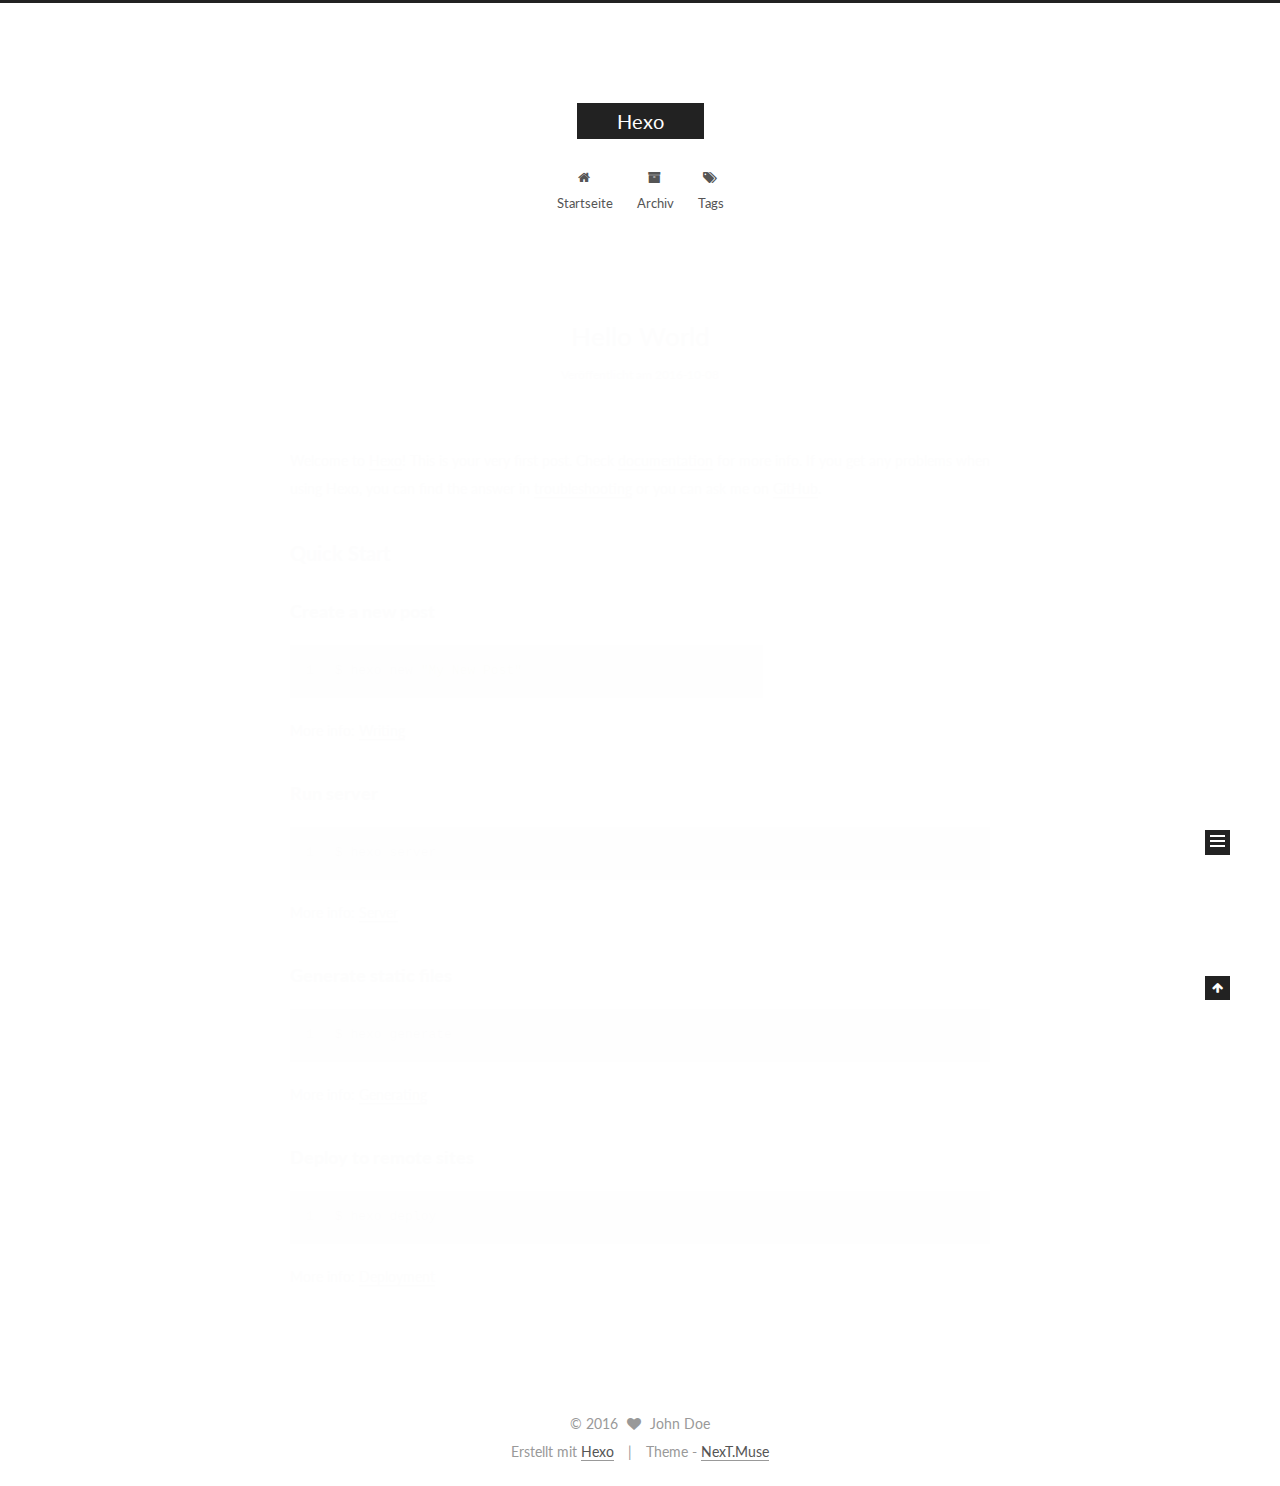
==== index.html @ d6199f47 "Site updated: 2016-10-08 12:08:01" ====
<!doctype html>



  


<html class="theme-next muse use-motion">
<head>
  <meta charset="UTF-8"/>
<meta http-equiv="X-UA-Compatible" content="IE=edge,chrome=1" />
<meta name="viewport" content="width=device-width, initial-scale=1, maximum-scale=1"/>



<meta http-equiv="Cache-Control" content="no-transform" />
<meta http-equiv="Cache-Control" content="no-siteapp" />












  
  
  <link href="/vendors/fancybox/source/jquery.fancybox.css?v=2.1.5" rel="stylesheet" type="text/css" />




  
  
  
  

  
    
    
  

  

  

  

  

  
    
    
    <link href="//fonts.googleapis.com/css?family=Lato:300,300italic,400,400italic,700,700italic&subset=latin,latin-ext" rel="stylesheet" type="text/css">
  






<link href="/vendors/font-awesome/css/font-awesome.min.css?v=4.4.0" rel="stylesheet" type="text/css" />

<link href="/css/main.css?v=5.0.1" rel="stylesheet" type="text/css" />


  <meta name="keywords" content="Hexo, NexT" />








  <link rel="shortcut icon" type="image/x-icon" href="/favicon.ico?v=5.0.1" />






<meta property="og:type" content="website">
<meta property="og:title" content="Hexo">
<meta property="og:url" content="http://yoursite.com/index.html">
<meta property="og:site_name" content="Hexo">
<meta name="twitter:card" content="summary">
<meta name="twitter:title" content="Hexo">



<script type="text/javascript" id="hexo.configuration">
  var NexT = window.NexT || {};
  var CONFIG = {
    scheme: 'Muse',
    sidebar: {"position":"left","display":"post"},
    fancybox: true,
    motion: true,
    duoshuo: {
      userId: 0,
      author: 'Author'
    }
  };
</script>




  <link rel="canonical" href="http://yoursite.com/"/>

  <title> Hexo </title>
</head>

<body itemscope itemtype="http://schema.org/WebPage" lang="">

  










  
  
    
  

  <div class="container one-collumn sidebar-position-left 
   page-home 
 ">
    <div class="headband"></div>

    <header id="header" class="header" itemscope itemtype="http://schema.org/WPHeader">
      <div class="header-inner"><div class="site-meta ">
  

  <div class="custom-logo-site-title">
    <a href="/"  class="brand" rel="start">
      <span class="logo-line-before"><i></i></span>
      <span class="site-title">Hexo</span>
      <span class="logo-line-after"><i></i></span>
    </a>
  </div>
  <p class="site-subtitle"></p>
</div>

<div class="site-nav-toggle">
  <button>
    <span class="btn-bar"></span>
    <span class="btn-bar"></span>
    <span class="btn-bar"></span>
  </button>
</div>

<nav class="site-nav">
  

  
    <ul id="menu" class="menu">
      
        
        <li class="menu-item menu-item-home">
          <a href="/" rel="section">
            
              <i class="menu-item-icon fa fa-fw fa-home"></i> <br />
            
            Startseite
          </a>
        </li>
      
        
        <li class="menu-item menu-item-archives">
          <a href="/archives" rel="section">
            
              <i class="menu-item-icon fa fa-fw fa-archive"></i> <br />
            
            Archiv
          </a>
        </li>
      
        
        <li class="menu-item menu-item-tags">
          <a href="/tags" rel="section">
            
              <i class="menu-item-icon fa fa-fw fa-tags"></i> <br />
            
            Tags
          </a>
        </li>
      

      
    </ul>
  

  
</nav>

 </div>
    </header>

    <main id="main" class="main">
      <div class="main-inner">
        <div class="content-wrap">
          <div id="content" class="content">
            
  <section id="posts" class="posts-expand">
    
      

  
  

  
  
  

  <article class="post post-type-normal " itemscope itemtype="http://schema.org/Article">

    
      <header class="post-header">

        
        
          <h1 class="post-title" itemprop="name headline">
            
            
              
                
                <a class="post-title-link" href="/2016/10/08/hello-world/" itemprop="url">
                  Hello World
                </a>
              
            
          </h1>
        

        <div class="post-meta">
          <span class="post-time">
            <span class="post-meta-item-icon">
              <i class="fa fa-calendar-o"></i>
            </span>
            <span class="post-meta-item-text">Veröffentlicht am</span>
            <time itemprop="dateCreated" datetime="2016-10-08T11:56:26+08:00" content="2016-10-08">
              2016-10-08
            </time>
          </span>

          

          
            
          

          

          
          

          
        </div>
      </header>
    


    <div class="post-body" itemprop="articleBody">

      
      

      
        
          
            <p>Welcome to <a href="https://hexo.io/" target="_blank" rel="external">Hexo</a>! This is your very first post. Check <a href="https://hexo.io/docs/" target="_blank" rel="external">documentation</a> for more info. If you get any problems when using Hexo, you can find the answer in <a href="https://hexo.io/docs/troubleshooting.html" target="_blank" rel="external">troubleshooting</a> or you can ask me on <a href="https://github.com/hexojs/hexo/issues" target="_blank" rel="external">GitHub</a>.</p>
<h2 id="Quick-Start"><a href="#Quick-Start" class="headerlink" title="Quick Start"></a>Quick Start</h2><h3 id="Create-a-new-post"><a href="#Create-a-new-post" class="headerlink" title="Create a new post"></a>Create a new post</h3><figure class="highlight bash"><table><tr><td class="gutter"><pre><div class="line">1</div></pre></td><td class="code"><pre><div class="line">$ hexo new <span class="string">"My New Post"</span></div></pre></td></tr></table></figure>
<p>More info: <a href="https://hexo.io/docs/writing.html" target="_blank" rel="external">Writing</a></p>
<h3 id="Run-server"><a href="#Run-server" class="headerlink" title="Run server"></a>Run server</h3><figure class="highlight bash"><table><tr><td class="gutter"><pre><div class="line">1</div></pre></td><td class="code"><pre><div class="line">$ hexo server</div></pre></td></tr></table></figure>
<p>More info: <a href="https://hexo.io/docs/server.html" target="_blank" rel="external">Server</a></p>
<h3 id="Generate-static-files"><a href="#Generate-static-files" class="headerlink" title="Generate static files"></a>Generate static files</h3><figure class="highlight bash"><table><tr><td class="gutter"><pre><div class="line">1</div></pre></td><td class="code"><pre><div class="line">$ hexo generate</div></pre></td></tr></table></figure>
<p>More info: <a href="https://hexo.io/docs/generating.html" target="_blank" rel="external">Generating</a></p>
<h3 id="Deploy-to-remote-sites"><a href="#Deploy-to-remote-sites" class="headerlink" title="Deploy to remote sites"></a>Deploy to remote sites</h3><figure class="highlight bash"><table><tr><td class="gutter"><pre><div class="line">1</div></pre></td><td class="code"><pre><div class="line">$ hexo deploy</div></pre></td></tr></table></figure>
<p>More info: <a href="https://hexo.io/docs/deployment.html" target="_blank" rel="external">Deployment</a></p>

          
        
      
    </div>

    <div>
      
    </div>

    <div>
      
    </div>

    <footer class="post-footer">
      

      

      
      
        <div class="post-eof"></div>
      
    </footer>
  </article>


    
  </section>

  


          </div>
          


          

        </div>
        
          
  
  <div class="sidebar-toggle">
    <div class="sidebar-toggle-line-wrap">
      <span class="sidebar-toggle-line sidebar-toggle-line-first"></span>
      <span class="sidebar-toggle-line sidebar-toggle-line-middle"></span>
      <span class="sidebar-toggle-line sidebar-toggle-line-last"></span>
    </div>
  </div>

  <aside id="sidebar" class="sidebar">
    <div class="sidebar-inner">

      

      

      <section class="site-overview sidebar-panel  sidebar-panel-active ">
        <div class="site-author motion-element" itemprop="author" itemscope itemtype="http://schema.org/Person">
          <img class="site-author-image" itemprop="image"
               src="/images/avatar.gif"
               alt="John Doe" />
          <p class="site-author-name" itemprop="name">John Doe</p>
          <p class="site-description motion-element" itemprop="description"></p>
        </div>
        <nav class="site-state motion-element">
          <div class="site-state-item site-state-posts">
            <a href="/archives">
              <span class="site-state-item-count">1</span>
              <span class="site-state-item-name">Artikel</span>
            </a>
          </div>

          

          

        </nav>

        

        <div class="links-of-author motion-element">
          
        </div>

        
        

        
        

      </section>

      

    </div>
  </aside>


        
      </div>
    </main>

    <footer id="footer" class="footer">
      <div class="footer-inner">
        <div class="copyright" >
  
  &copy; 
  <span itemprop="copyrightYear">2016</span>
  <span class="with-love">
    <i class="fa fa-heart"></i>
  </span>
  <span class="author" itemprop="copyrightHolder">John Doe</span>
</div>

<div class="powered-by">
  Erstellt mit  <a class="theme-link" href="https://hexo.io">Hexo</a>
</div>

<div class="theme-info">
  Theme -
  <a class="theme-link" href="https://github.com/iissnan/hexo-theme-next">
    NexT.Muse
  </a>
</div>

        

        
      </div>
    </footer>

    <div class="back-to-top">
      <i class="fa fa-arrow-up"></i>
    </div>
  </div>

  

<script type="text/javascript">
  if (Object.prototype.toString.call(window.Promise) !== '[object Function]') {
    window.Promise = null;
  }
</script>









  



  
  <script type="text/javascript" src="/vendors/jquery/index.js?v=2.1.3"></script>

  
  <script type="text/javascript" src="/vendors/fastclick/lib/fastclick.min.js?v=1.0.6"></script>

  
  <script type="text/javascript" src="/vendors/jquery_lazyload/jquery.lazyload.js?v=1.9.7"></script>

  
  <script type="text/javascript" src="/vendors/velocity/velocity.min.js?v=1.2.1"></script>

  
  <script type="text/javascript" src="/vendors/velocity/velocity.ui.min.js?v=1.2.1"></script>

  
  <script type="text/javascript" src="/vendors/fancybox/source/jquery.fancybox.pack.js?v=2.1.5"></script>


  


  <script type="text/javascript" src="/js/src/utils.js?v=5.0.1"></script>

  <script type="text/javascript" src="/js/src/motion.js?v=5.0.1"></script>



  
  

  

  


  <script type="text/javascript" src="/js/src/bootstrap.js?v=5.0.1"></script>



  



  




  
  

  

  

  

</body>
</html>
---- css/main.css ----
/* normalize.css v3.0.2 | MIT License | git.io/normalize */
html {
  font-family: sans-serif; /* 1 */
  -ms-text-size-adjust: 100%; /* 2 */
  -webkit-text-size-adjust: 100%; /* 2 */
}
body {
  margin: 0;
}
article,
aside,
details,
figcaption,
figure,
footer,
header,
hgroup,
main,
menu,
nav,
section,
summary {
  display: block;
}
audio,
canvas,
progress,
video {
  display: inline-block; /* 1 */
  vertical-align: baseline; /* 2 */
}
audio:not([controls]) {
  display: none;
  height: 0;
}
[hidden],
template {
  display: none;
}
a {
  background-color: transparent;
}
a:active,
a:hover {
  outline: 0;
}
abbr[title] {
  border-bottom: 1px dotted;
}
b,
strong {
  font-weight: bold;
}
dfn {
  font-style: italic;
}
h1 {
  font-size: 2em;
  margin: 0.67em 0;
}
mark {
  background: #ff0;
  color: #000;
}
small {
  font-size: 80%;
}
sub,
sup {
  font-size: 75%;
  line-height: 0;
  position: relative;
  vertical-align: baseline;
}
sup {
  top: -0.5em;
}
sub {
  bottom: -0.25em;
}
img {
  border: 0;
}
svg:not(:root) {
  overflow: hidden;
}
figure {
  margin: 1em 40px;
}
hr {
  -moz-box-sizing: content-box;
  box-sizing: content-box;
  height: 0;
}
pre {
  overflow: auto;
}
code,
kbd,
pre,
samp {
  font-family: monospace, monospace;
  font-size: 1em;
}
button,
input,
optgroup,
select,
textarea {
  color: inherit; /* 1 */
  font: inherit; /* 2 */
  margin: 0; /* 3 */
}
button {
  overflow: visible;
}
button,
select {
  text-transform: none;
}
button,
html input[type="button"],
input[type="reset"],
input[type="submit"] {
  -webkit-appearance: button; /* 2 */
  cursor: pointer; /* 3 */
}
button[disabled],
html input[disabled] {
  cursor: default;
}
button::-moz-focus-inner,
input::-moz-focus-inner {
  border: 0;
  padding: 0;
}
input {
  line-height: normal;
}
input[type="checkbox"],
input[type="radio"] {
  box-sizing: border-box; /* 1 */
  padding: 0; /* 2 */
}
input[type="number"]::-webkit-inner-spin-button,
input[type="number"]::-webkit-outer-spin-button {
  height: auto;
}
input[type="search"] {
  -webkit-appearance: textfield; /* 1 */
  -moz-box-sizing: content-box;
  -webkit-box-sizing: content-box; /* 2 */
  box-sizing: content-box;
}
input[type="search"]::-webkit-search-cancel-button,
input[type="search"]::-webkit-search-decoration {
  -webkit-appearance: none;
}
fieldset {
  border: 1px solid #c0c0c0;
  margin: 0 2px;
  padding: 0.35em 0.625em 0.75em;
}
legend {
  border: 0; /* 1 */
  padding: 0; /* 2 */
}
textarea {
  overflow: auto;
}
optgroup {
  font-weight: bold;
}
table {
  border-collapse: collapse;
  border-spacing: 0;
}
td,
th {
  padding: 0;
}
::selection {
  background: #262a30;
  color: #fff;
}
body {
  position: relative;
  font-family: 'Lato', "PingFang SC", "Microsoft YaHei", sans-serif;
  font-size: 14px;
  line-height: 2;
  color: #555;
  background: #fff;
}
@media (max-width: 767px) {
  body {
    padding-right: 0 !important;
  }
}
@media (min-width: 768px) and (max-width: 991px) {
  body {
    padding-right: 0 !important;
  }
}
@media (min-width: 1600px) {
  body {
    font-size: 16px;
  }
}
h1,
h2,
h3,
h4,
h5,
h6 {
  margin: 0;
  padding: 0;
  font-weight: bold;
  line-height: 1.5;
  font-family: 'Lato', "PingFang SC", "Microsoft YaHei", sans-serif;
}
h2,
h3,
h4,
h5,
h6 {
  margin: 20px 0 15px;
}
h1 {
  font-size: 22px;
}
@media (max-width: 767px) {
  h1 {
    font-size: 18px;
  }
}
h2 {
  font-size: 20px;
}
@media (max-width: 767px) {
  h2 {
    font-size: 16px;
  }
}
h3 {
  font-size: 18px;
}
@media (max-width: 767px) {
  h3 {
    font-size: 14px;
  }
}
h4 {
  font-size: 16px;
}
@media (max-width: 767px) {
  h4 {
    font-size: 12px;
  }
}
h5 {
  font-size: 14px;
}
@media (max-width: 767px) {
  h5 {
    font-size: 10px;
  }
}
h6 {
  font-size: 12px;
}
@media (max-width: 767px) {
  h6 {
    font-size: 8px;
  }
}
p {
  margin: 0 0 25px 0;
}
a {
  color: #555;
  text-decoration: none;
  border-bottom: 1px solid #999;
  word-wrap: break-word;
}
a:hover {
  color: #222;
  border-bottom-color: #222;
}
ul {
  list-style: none;
}
blockquote {
  margin: 0;
  padding: 0;
}
img {
  display: block;
  margin: auto;
  max-width: 100%;
  height: auto;
}
hr {
  margin: 40px 0;
  height: 3px;
  border: none;
  background-color: #ddd;
  background-image: repeating-linear-gradient(-45deg, #fff, #fff 4px, transparent 4px, transparent 8px);
}
blockquote {
  padding: 0 15px;
  color: #666;
  border-left: 4px solid #ddd;
}
blockquote cite::before {
  content: "-";
  padding: 0 5px;
}
dt {
  font-weight: 700;
}
dd {
  margin: 0;
  padding: 0;
}
.text-left {
  text-align: left;
}
.text-center {
  text-align: center;
}
.text-right {
  text-align: right;
}
.text-justify {
  text-align: justify;
}
.text-nowrap {
  white-space: nowrap;
}
.text-lowercase {
  text-transform: lowercase;
}
.text-uppercase {
  text-transform: uppercase;
}
.text-capitalize {
  text-transform: capitalize;
}
.center-block {
  display: block;
  margin-left: auto;
  margin-right: auto;
}
.clearfix:before,
.clearfix:after {
  content: " ";
  display: table;
}
.clearfix:after {
  clear: both;
}
.pullquote {
  width: 45%;
}
.pullquote.left {
  float: left;
  margin-left: 5px;
  margin-right: 10px;
}
.pullquote.right {
  float: right;
  margin-left: 10px;
  margin-right: 5px;
}
.affix.affix.affix {
  position: fixed;
}
.translation {
  margin-top: -20px;
  font-size: 14px;
  color: #999;
}
.scrollbar-measure {
  width: 100px;
  height: 100px;
  overflow: scroll;
  position: absolute;
  top: -9999px;
}
.use-motion .motion-element {
  opacity: 0;
}
#local-search-input {
  padding: 3px;
  border: none;
  text-indent: 14px;
  border-radius: 0;
  width: 140px;
  outline: none;
  border-bottom: 1px solid #999;
  background: inherit;
  opacity: 0.5;
}
#local-search-input:focus {
  opacity: 1;
}
.search-icon {
  position: absolute;
  top: 9px;
}
table {
  margin: 20px 0;
  width: 100%;
  border-collapse: collapse;
  border-spacing: 0;
  border: 1px solid #ddd;
  font-size: 14px;
  table-layout: fixed;
  word-wrap: break-all;
}
table>tbody>tr:nth-of-type(odd) {
  background-color: #f9f9f9;
}
table>tbody>tr:hover {
  background-color: #f5f5f5;
}
caption,
th,
td {
  padding: 8px;
  text-align: left;
  vertical-align: middle;
  font-weight: normal;
}
th,
td {
  border-bottom: 3px solid #ddd;
  border-right: 1px solid #eee;
}
th {
  padding-bottom: 10px;
  font-weight: 700;
}
td {
  border-bottom-width: 1px;
}
html,
body {
  height: 100%;
}
.container {
  position: relative;
  min-height: 100%;
}
.header-inner {
  margin: 0 auto;
  padding: 100px 0 70px;
  width: 700px;
}
@media (min-width: 1600px) {
  .container .header-inner {
    width: 900px;
  }
}
.main {
  padding-bottom: 150px;
}
.main-inner {
  margin: 0 auto;
  width: 700px;
}
@media (min-width: 1600px) {
  .container .main-inner {
    width: 900px;
  }
}
.footer {
  position: absolute;
  left: 0;
  bottom: 0;
  width: 100%;
  min-height: 50px;
}
.footer-inner {
  box-sizing: border-box;
  margin: 20px auto;
  width: 700px;
}
@media (min-width: 1600px) {
  .container .footer-inner {
    width: 900px;
  }
}
pre,
.highlight {
  overflow: auto;
  margin: 20px 0;
  padding: 15px;
  font-size: 13px;
  color: #4d4d4c;
  background: #f7f7f7;
  line-height: 1.6;
}
pre,
code {
  font-family: consolas, Menlo, "PingFang SC", "Microsoft YaHei", monospace;
}
code {
  padding: 2px 4px;
  word-break: break-all;
  color: #555;
  background: #eee;
  border-radius: 4px;
  font-size: 13px;
}
pre code {
  padding: 0;
  color: #4d4d4c;
  background: none;
  text-shadow: none;
}
.highlight pre {
  border: none;
  margin: 0;
  padding: 1px;
}
.highlight table {
  margin: 0;
  width: auto;
  border: none;
}
.highlight td {
  border: none;
  padding: 0;
}
.highlight figcaption {
  font-size: 1em;
  color: #4d4d4c;
  line-height: 1em;
  margin-bottom: 1em;
}
.highlight figcaption:before,
.highlight figcaption:after {
  content: " ";
  display: table;
}
.highlight figcaption:after {
  clear: both;
}
.highlight figcaption a {
  float: right;
  color: #4d4d4c;
}
.highlight figcaption a:hover {
  border-bottom-color: #4d4d4c;
}
.highlight .gutter pre {
  color: #666;
  text-align: right;
  padding-right: 20px;
}
.highlight .line {
  height: 20px;
}
.gist table {
  width: auto;
}
.gist table td {
  border: none;
}
pre .comment {
  color: #8e908c;
}
pre .variable,
pre .attribute,
pre .tag,
pre .regexp,
pre .ruby .constant,
pre .xml .tag .title,
pre .xml .pi,
pre .xml .doctype,
pre .html .doctype,
pre .css .id,
pre .css .class,
pre .css .pseudo {
  color: #c82829;
}
pre .number,
pre .preprocessor,
pre .built_in,
pre .literal,
pre .params,
pre .constant,
pre .command {
  color: #f5871f;
}
pre .ruby .class .title,
pre .css .rules .attribute,
pre .string,
pre .value,
pre .inheritance,
pre .header,
pre .ruby .symbol,
pre .xml .cdata,
pre .special,
pre .number,
pre .formula {
  color: #718c00;
}
pre .title,
pre .css .hexcolor {
  color: #3e999f;
}
pre .function,
pre .python .decorator,
pre .python .title,
pre .ruby .function .title,
pre .ruby .title .keyword,
pre .perl .sub,
pre .javascript .title,
pre .coffeescript .title {
  color: #4271ae;
}
pre .keyword,
pre .javascript .function {
  color: #8959a8;
}
.full-image.full-image.full-image {
  border: none;
  max-width: 100%;
  width: auto;
  margin: 20px auto;
}
@media (min-width: 992px) {
  .full-image.full-image.full-image {
    max-width: none;
    width: 126%;
    margin: 0 -13%;
  }
}
.blockquote-center,
.page-home .post-type-quote blockquote,
.page-post-detail .post-type-quote blockquote {
  position: relative;
  margin: 40px 0;
  padding: 0;
  border-left: none;
  text-align: center;
}
.blockquote-center::before,
.page-home .post-type-quote blockquote::before,
.page-post-detail .post-type-quote blockquote::before,
.blockquote-center::after,
.page-home .post-type-quote blockquote::after,
.page-post-detail .post-type-quote blockquote::after {
  position: absolute;
  content: ' ';
  display: block;
  width: 100%;
  height: 24px;
  opacity: 0.2;
  background-repeat: no-repeat;
  background-position: 0 -6px;
  background-size: 22px 22px;
}
.blockquote-center::before,
.page-home .post-type-quote blockquote::before,
.page-post-detail .post-type-quote blockquote::before {
  top: -20px;
  background-image: url("../images/quote-l.svg");
  border-top: 1px solid #ccc;
}
.blockquote-center::after,
.page-home .post-type-quote blockquote::after,
.page-post-detail .post-type-quote blockquote::after {
  bottom: -20px;
  background-image: url("../images/quote-r.svg");
  border-bottom: 1px solid #ccc;
  background-position: 100% 8px;
}
.blockquote-center p,
.page-home .post-type-quote blockquote p,
.page-post-detail .post-type-quote blockquote p,
.blockquote-center div,
.page-home .post-type-quote blockquote div,
.page-post-detail .post-type-quote blockquote div {
  text-align: center;
}
.post .post-body .group-picture img {
  box-sizing: border-box;
  padding: 0 3px;
  border: none;
}
.post .group-picture-row {
  overflow: hidden;
  margin-top: 6px;
}
.post .group-picture-row:first-child {
  margin-top: 0;
}
.post .group-picture-column {
  float: left;
}
.page-post-detail .post-body .group-picture-column {
  float: none;
  margin-top: 10px;
  width: auto !important;
}
.page-post-detail .post-body .group-picture-column img {
  margin: 0 auto;
}
.page-archive .group-picture-container {
  overflow: hidden;
}
.page-archive .group-picture-row {
  float: left;
}
.page-archive .group-picture-row:first-child {
  margin-top: 6px;
}
.page-archive .group-picture-column {
  max-width: 150px;
  max-height: 150px;
}
.btn {
  display: inline-block;
  padding: 0 20px;
  font-size: 14px;
  color: #fff;
  background: #222;
  border: 2px solid #222;
  text-decoration: none;
  border-radius: 0;
  transition-property: background-color;
  transition-duration: 0.2s;
  transition-timing-function: ease-in-out;
  transition-delay: 0s;
}
.btn:hover,
.post-more-link .btn:hover {
  border-color: #222;
  color: #222;
  background: #fff;
}
.btn-bar {
  display: block;
  width: 22px;
  height: 2px;
  background: #555;
  border-radius: 1px;
}
.btn-bar+.btn-bar {
  margin-top: 4px;
}
.pagination {
  margin: 120px 0 40px;
  text-align: center;
  border-top: 1px solid #eee;
}
.page-number-basic,
.pagination .prev,
.pagination .next,
.pagination .page-number,
.pagination .space {
  display: inline-block;
  position: relative;
  top: -1px;
  margin: 0 10px;
  padding: 0 10px;
  line-height: 30px;
}
@media (max-width: 767px) {
  .page-number-basic,
  .pagination .prev,
  .pagination .next,
  .pagination .page-number,
  .pagination .space {
    margin: 0 5px;
  }
}
.pagination .prev,
.pagination .next,
.pagination .page-number {
  border-bottom: 0;
  border-top: 1px solid #eee;
  transition-property: border-color;
  transition-duration: 0.2s;
  transition-timing-function: ease-in-out;
  transition-delay: 0s;
}
.pagination .prev:hover,
.pagination .next:hover,
.pagination .page-number:hover {
  border-top-color: #222;
}
.pagination .space {
  padding: 0;
  margin: 0;
}
.pagination .prev {
  margin-left: 0;
}
.pagination .next {
  margin-right: 0;
}
.pagination .page-number.current {
  color: #fff;
  background: #ccc;
  border-top-color: #ccc;
}
@media (max-width: 767px) {
  .pagination {
    border-top: none;
  }
  .pagination .prev,
  .pagination .next,
  .pagination .page-number {
    margin-bottom: 10px;
    border-top: 0;
    border-bottom: 1px solid #eee;
  }
  .pagination .prev:hover,
  .pagination .next:hover,
  .pagination .page-number:hover {
    border-bottom-color: #222;
  }
}
.comments {
  margin: 60px 20px 0;
}
.tag-cloud {
  text-align: center;
}
.tag-cloud a {
  display: inline-block;
  margin: 10px;
}
.back-to-top {
  box-sizing: border-box;
  position: fixed;
  bottom: -100px;
  right: 50px;
  z-index: 1050;
  padding: 0 6px;
  width: 25px;
  background: #222;
  font-size: 12px;
  opacity: 1;
  color: #fff;
  cursor: pointer;
  text-align: center;
  -webkit-transform: translateZ(0);
  transition-property: bottom;
  transition-duration: 0.2s;
  transition-timing-function: ease-in-out;
  transition-delay: 0s;
}
@media (max-width: 767px) {
  .back-to-top {
    display: none;
  }
}
@media (min-width: 768px) and (max-width: 991px) {
  .back-to-top {
    display: none;
  }
}
.back-to-top.back-to-top-on {
  bottom: 19px;
}
.header {
  background: #fff;
}
.header-inner {
  position: relative;
}
.headband {
  height: 3px;
  background: #222;
}
.site-meta {
  margin: 0;
  text-align: center;
}
@media (max-width: 767px) {
  .site-meta {
    text-align: center;
  }
}
.brand {
  position: relative;
  display: inline-block;
  padding: 0 40px;
  color: #fff;
  background: #222;
  border-bottom: none;
}
.brand:hover {
  color: #fff;
}
.logo {
  display: inline-block;
  margin-right: 5px;
  line-height: 36px;
  vertical-align: top;
}
.site-title {
  display: inline-block;
  vertical-align: top;
  line-height: 36px;
  font-size: 20px;
  font-weight: normal;
  font-family: 'Lato', "PingFang SC", "Microsoft YaHei", sans-serif;
}
.site-subtitle {
  margin-top: 10px;
  font-size: 13px;
  color: #999;
}
.use-motion .brand {
  opacity: 0;
}
.use-motion .logo,
.use-motion .site-title,
.use-motion .site-subtitle {
  opacity: 0;
  position: relative;
  top: -10px;
}
.site-nav-toggle {
  display: none;
  position: absolute;
  top: 10px;
  left: 10px;
}
@media (max-width: 767px) {
  .site-nav-toggle {
    display: block;
  }
}
.site-nav-toggle button {
  margin-top: 2px;
  padding: 9px 10px;
  background: transparent;
  border: none;
}
@media (max-width: 767px) {
  .site-nav {
    display: none;
    margin: 0 -10px;
    padding: 0 10px;
    clear: both;
    border-top: 1px solid #ddd;
  }
}
@media (min-width: 768px) and (max-width: 991px) {
  .site-nav {
    display: block !important;
  }
}
@media (min-width: 992px) {
  .site-nav {
    display: block !important;
  }
}
.menu {
  margin-top: 20px;
  padding-left: 0;
  text-align: center;
}
.menu .menu-item {
  display: inline-block;
  margin: 0 10px;
}
@media screen and (max-width: 767px) {
  .menu .menu-item {
    margin-top: 10px;
  }
}
.menu .menu-item a {
  display: block;
  font-size: 13px;
  text-transform: capitalize;
  line-height: inherit;
  border-bottom: 1px solid transparent;
  transition-property: border-color;
  transition-duration: 0.2s;
  transition-timing-function: ease-in-out;
  transition-delay: 0s;
}
.menu .menu-item a:hover {
  border-bottom-color: #222;
}
.menu .menu-item .fa {
  margin-right: 5px;
}
.use-motion .menu-item {
  opacity: 0;
}
.post-body {
  font-family: 'Lato', "PingFang SC", "Microsoft YaHei", sans-serif;
}
@media (max-width: 767px) {
  .post-body {
    word-break: break-word;
  }
}
.post-body .fancybox img {
  display: block !important;
  margin: 0 auto;
  cursor: pointer;
  cursor: zoom-in;
  cursor: -webkit-zoom-in;
}
.post-body .image-caption,
.post-body .figure .caption {
  margin: 10px auto 15px;
  text-align: center;
  font-size: 14px;
  color: #999;
  font-weight: bold;
  line-height: 1;
}
.post-sticky-flag {
  display: inline-block;
  font-size: 16px;
  -ms-transform: rotate(30deg);
  -webkit-transform: rotate(30deg);
  -moz-transform: rotate(30deg);
  -ms-transform: rotate(30deg);
  -o-transform: rotate(30deg);
  transform: rotate(30deg);
}
.posts-expand {
  padding-top: 40px;
}
@media (max-width: 767px) {
  .posts-expand {
    margin: 0 20px;
  }
  .post-body pre,
  .post-body .highlight {
    padding: 10px;
  }
  .post-body pre .gutter pre,
  .post-body .highlight .gutter pre {
    padding-right: 10px;
  }
}
@media (min-width: 992px) {
  .posts-expand .post-body {
    text-align: justify;
  }
}
.posts-expand .post-body h2,
.posts-expand .post-body h3,
.posts-expand .post-body h4,
.posts-expand .post-body h5,
.posts-expand .post-body h6 {
  padding-top: 10px;
}
.posts-expand .post-body h2 .header-anchor,
.posts-expand .post-body h3 .header-anchor,
.posts-expand .post-body h4 .header-anchor,
.posts-expand .post-body h5 .header-anchor,
.posts-expand .post-body h6 .header-anchor {
  float: right;
  margin-left: 10px;
  color: #ccc;
  border-bottom-style: none;
  visibility: hidden;
}
.posts-expand .post-body h2 .header-anchor:hover,
.posts-expand .post-body h3 .header-anchor:hover,
.posts-expand .post-body h4 .header-anchor:hover,
.posts-expand .post-body h5 .header-anchor:hover,
.posts-expand .post-body h6 .header-anchor:hover {
  color: inherit;
}
.posts-expand .post-body h2:hover .header-anchor,
.posts-expand .post-body h3:hover .header-anchor,
.posts-expand .post-body h4:hover .header-anchor,
.posts-expand .post-body h5:hover .header-anchor,
.posts-expand .post-body h6:hover .header-anchor {
  visibility: visible;
}
.posts-expand .post-body ul li {
  list-style: circle;
}
.posts-expand .post-body img {
  box-sizing: border-box;
  margin: auto;
  padding: 3px;
  border: 1px solid #ddd;
}
.posts-expand .fancybox img {
  margin: 0 auto;
}
@media (max-width: 767px) {
  .posts-collapse {
    margin: 0 20px;
  }
  .posts-collapse .post-title,
  .posts-collapse .post-meta {
    display: block;
    width: auto;
    text-align: left;
  }
}
.posts-collapse {
  position: relative;
  z-index: 1010;
  margin-left: 55px;
}
.posts-collapse::after {
  content: " ";
  position: absolute;
  top: 20px;
  left: 0;
  margin-left: -2px;
  width: 4px;
  height: 100%;
  background: #f5f5f5;
  z-index: -1;
}
@media (max-width: 767px) {
  .posts-collapse {
    margin: 0 20px;
  }
}
.posts-collapse .collection-title {
  position: relative;
  margin: 60px 0;
}
.posts-collapse .collection-title h2 {
  margin-left: 20px;
}
.posts-collapse .collection-title small {
  color: #bbb;
}
.posts-collapse .collection-title::before {
  content: " ";
  position: absolute;
  left: 0;
  top: 50%;
  margin-left: -4px;
  margin-top: -4px;
  width: 8px;
  height: 8px;
  background: #bbb;
  border-radius: 50%;
}
.posts-collapse .post {
  margin: 30px 0;
}
.posts-collapse .post-header {
  position: relative;
  transition-duration: 0.2s;
  transition-timing-function: ease-in-out;
  transition-delay: 0s;
  transition-property: border;
  border-bottom: 1px dashed #ccc;
}
.posts-collapse .post-header::before {
  content: " ";
  position: absolute;
  left: 0;
  top: 12px;
  width: 6px;
  height: 6px;
  margin-left: -4px;
  background: #bbb;
  border-radius: 50%;
  border: 1px solid #fff;
  transition-duration: 0.2s;
  transition-timing-function: ease-in-out;
  transition-delay: 0s;
  transition-property: background;
}
.posts-collapse .post-header:hover {
  border-bottom-color: #666;
}
.posts-collapse .post-header:hover::before {
  background: #222;
}
.posts-collapse .post-meta {
  position: absolute;
  font-size: 12px;
  left: 20px;
  top: 5px;
}
.posts-collapse .post-comments-count {
  display: none;
}
.posts-collapse .post-title {
  margin-left: 60px;
  font-size: 16px;
  font-weight: normal;
  line-height: inherit;
}
.posts-collapse .post-title::after {
  margin-left: 3px;
  opacity: 0.6;
}
.posts-collapse .post-title a {
  color: #666;
  border-bottom: none;
}
.page-home .post-type-quote .post-header,
.page-post-detail .post-type-quote .post-header,
.page-home .post-type-quote .post-tags,
.page-post-detail .post-type-quote .post-tags {
  display: none;
}
.posts-expand .post-title {
  font-size: 26px;
  text-align: center;
  word-break: break-word;
  font-weight: 400;
}
@media (max-width: 767px) {
  .posts-expand .post-title {
    font-size: 22px;
  }
}
.posts-expand .post-title-link {
  display: inline-block;
  position: relative;
  color: #555;
  border-bottom: none;
  line-height: 1.2;
  vertical-align: top;
}
.posts-expand .post-title-link::before {
  content: "";
  position: absolute;
  width: 100%;
  height: 2px;
  bottom: 0;
  left: 0;
  background-color: #000;
  visibility: hidden;
  -webkit-transform: scaleX(0);
  -moz-transform: scaleX(0);
  -ms-transform: scaleX(0);
  -o-transform: scaleX(0);
  transform: scaleX(0);
  transition-duration: 0.2s;
  transition-timing-function: ease-in-out;
  transition-delay: 0s;
}
.posts-expand .post-title-link:hover::before {
  visibility: visible;
  -webkit-transform: scaleX(1);
  -moz-transform: scaleX(1);
  -ms-transform: scaleX(1);
  -o-transform: scaleX(1);
  transform: scaleX(1);
}
.posts-expand .post-title-link .fa {
  font-size: 16px;
}
.posts-expand .post-meta {
  margin: 3px 0 60px 0;
  color: #999;
  font-family: 'Lato', "PingFang SC", "Microsoft YaHei", sans-serif;
  font-size: 12px;
  text-align: center;
}
.posts-expand .post-meta .post-category-list {
  display: inline-block;
  margin: 0;
  padding: 3px;
}
.posts-expand .post-meta .post-category-list-link {
  color: #999;
}
.post-meta-item-icon {
  display: none;
  margin-right: 3px;
}
@media (min-width: 768px) and (max-width: 991px) {
  .post-meta-item-icon {
    display: inline-block;
  }
}
@media (max-width: 767px) {
  .post-meta-item-icon {
    display: inline-block;
  }
}
@media (min-width: 768px) and (max-width: 991px) {
  .post-meta-item-text {
    display: none;
  }
}
@media (max-width: 767px) {
  .post-meta-item-text {
    display: none;
  }
}
@media (max-width: 767px) {
  .posts-expand .post-comments-count {
    display: none;
  }
}
.post-more-link {
  margin-top: 50px;
}
.post-more-link .btn {
  color: #fff;
  font-size: 14px;
  background: #222;
  border-radius: 0;
  line-height: 2;
}
.posts-expand .post-tags {
  margin-top: 40px;
  text-align: center;
}
.posts-expand .post-tags a {
  display: inline-block;
  margin-right: 10px;
  font-size: 13px;
}
.post-nav {
  overflow: hidden;
  margin-top: 60px;
  padding: 10px;
  white-space: nowrap;
  border-top: 1px solid #eee;
}
.post-nav-item {
  display: inline-block;
  width: 50%;
  white-space: normal;
}
.post-nav-item a {
  position: relative;
  display: inline-block;
  line-height: 25px;
  font-size: 14px;
  color: #555;
  border-bottom: none;
}
.post-nav-item a:hover {
  color: #222;
  border-bottom: none;
}
.post-nav-item a:active {
  top: 2px;
}
.post-nav-item a i {
  font-size: 12px;
}
.post-nav-prev {
  text-align: right;
}
.posts-expand .post-eof {
  display: block;
  margin: 80px auto 60px;
  width: 8%;
  height: 1px;
  background: #ccc;
  text-align: center;
}
.post:last-child .post-eof.post-eof.post-eof {
  display: none;
}
.post-gallery {
  display: table;
  table-layout: fixed;
  width: 100%;
  border-collapse: separate;
}
.post-gallery-row {
  display: table-row;
}
.post-gallery .post-gallery-img {
  display: table-cell;
  text-align: center;
  vertical-align: middle;
  border: none;
}
.post-gallery .post-gallery-img img {
  max-width: 100%;
  max-height: 100%;
  border: none;
}
.fancybox-close,
.fancybox-close:hover {
  border: none;
}
.sidebar {
  position: fixed;
  right: 0;
  top: 0;
  bottom: 0;
  width: 0;
  z-index: 1040;
  box-shadow: inset 0 2px 6px #000;
  background: #222;
  -webkit-transform: translateZ(0);
}
.sidebar a {
  color: #999;
  border-bottom-color: #555;
}
.sidebar a:hover {
  color: #eee;
}
@media (min-width: 768px) and (max-width: 991px) {
  .sidebar {
    display: none !important;
  }
}
@media (max-width: 767px) {
  .sidebar {
    display: none !important;
  }
}
.sidebar-inner {
  position: relative;
  padding: 20px 10px;
  color: #999;
  text-align: center;
}
.sidebar-toggle {
  position: fixed;
  right: 50px;
  bottom: 45px;
  width: 15px;
  height: 15px;
  padding: 5px;
  background: #222;
  line-height: 0;
  z-index: 1050;
  cursor: pointer;
  -webkit-transform: translateZ(0);
}
@media (min-width: 768px) and (max-width: 991px) {
  .sidebar-toggle {
    display: none;
  }
}
@media (max-width: 767px) {
  .sidebar-toggle {
    display: none;
  }
}
.sidebar-toggle-line {
  position: relative;
  display: inline-block;
  vertical-align: top;
  height: 2px;
  width: 100%;
  background: #fff;
  margin-top: 3px;
}
.sidebar-toggle-line:first-child {
  margin-top: 0;
}
.site-author-image {
  display: block;
  margin: 0 auto;
  padding: 2px;
  max-width: 96px;
  height: auto;
  border: 2px solid #333;
}
.site-author-name {
  margin: 5px 0 0;
  text-align: center;
  color: #f5f5f5;
  font-weight: normal;
}
.site-description {
  margin-top: 5px;
  text-align: center;
  font-size: 14px;
  color: #999;
}
.site-state {
  overflow: hidden;
  line-height: 1.4;
  white-space: nowrap;
  text-align: center;
}
.site-state-item {
  display: inline-block;
  padding: 0 15px;
  border-left: 1px solid #333;
}
.site-state-item:first-child {
  border-left: none;
}
.site-state-item a {
  border-bottom: none;
}
.site-state-item-count {
  display: block;
  text-align: center;
  color: inherit;
  font-weight: 600;
  font-size: 18px;
}
.site-state-item-name {
  font-size: 13px;
  color: inherit;
}
.feed-link {
  margin-top: 20px;
}
.feed-link a {
  display: inline-block;
  padding: 0 15px;
  color: #fc6423;
  border: 1px solid #fc6423;
  border-radius: 4px;
}
.feed-link a i {
  color: #fc6423;
  font-size: 14px;
}
.feed-link a:hover {
  color: #fff;
  background: #fc6423;
}
.feed-link a:hover i {
  color: #fff;
}
.links-of-author {
  margin-top: 20px;
}
.links-of-author a {
  display: inline-block;
  vertical-align: middle;
  margin-right: 10px;
  margin-bottom: 10px;
  border-bottom-color: #555;
  font-size: 13px;
}
.links-of-author a:before {
  display: inline-block;
  vertical-align: middle;
  margin-right: 3px;
  content: " ";
  width: 4px;
  height: 4px;
  border-radius: 50%;
  background: #d08aff;
}
.links-of-blogroll {
  font-size: 13px;
}
.links-of-blogroll-title {
  margin-top: 20px;
  font-size: 14px;
  font-weight: 600;
}
.links-of-blogroll-list {
  margin: 0;
  padding: 0;
}
.links-of-blogroll-item {
  padding: 2px 10px;
}
.sidebar-nav {
  margin: 0 0 20px;
  padding-left: 0;
}
.sidebar-nav li {
  display: inline-block;
  cursor: pointer;
  border-bottom: 1px solid transparent;
  font-size: 14px;
  color: #555;
}
.sidebar-nav li:hover {
  color: #f5f5f5;
}
.page-post-detail .sidebar-nav-toc {
  padding: 0 5px;
}
.page-post-detail .sidebar-nav-overview {
  margin-left: 10px;
}
.sidebar-nav .sidebar-nav-active {
  color: #87daff;
  border-bottom-color: #87daff;
}
.sidebar-nav .sidebar-nav-active:hover {
  color: #87daff;
}
.sidebar-panel {
  display: none;
}
.sidebar-panel-active {
  display: block;
}
.post-toc-empty {
  font-size: 14px;
  color: #666;
}
.post-toc-wrap {
  overflow: hidden;
}
.post-toc {
  overflow: auto;
}
.post-toc ol {
  margin: 0;
  padding: 0 2px 5px 10px;
  text-align: left;
  list-style: none;
  font-size: 14px;
}
.post-toc ol > ol {
  padding-left: 0;
}
.post-toc ol a {
  transition-duration: 0.2s;
  transition-timing-function: ease-in-out;
  transition-delay: 0s;
  transition-property: all;
  color: #999;
  border-bottom-color: #555;
}
.post-toc ol a:hover {
  color: #ccc;
  border-bottom-color: #ccc;
}
.post-toc .nav-item {
  overflow: hidden;
  text-overflow: ellipsis;
  white-space: nowrap;
  line-height: 1.8;
}
.post-toc .nav .nav-child {
  display: none;
}
.post-toc .nav .active > .nav-child {
  display: block;
}
.post-toc .nav .active-current > .nav-child {
  display: block;
}
.post-toc .nav .active-current > .nav-child > .nav-item {
  display: block;
}
.post-toc .nav .active > a {
  color: #87daff;
  border-bottom-color: #87daff;
}
.post-toc .nav .active-current > a {
  color: #87daff;
}
.post-toc .nav .active-current > a:hover {
  color: #87daff;
}
.footer {
  font-size: 14px;
  color: #999;
}
.footer img {
  border: none;
}
.footer-inner {
  text-align: center;
}
.with-love {
  display: inline-block;
  margin: 0 5px;
}
.powered-by,
.theme-info {
  display: inline-block;
}
.powered-by {
  margin-right: 10px;
}
.powered-by::after {
  content: "|";
  padding-left: 10px;
}
.cc-license {
  margin-top: 10px;
  text-align: center;
}
.cc-license .cc-opacity {
  opacity: 0.7;
  border-bottom: none;
}
.cc-license .cc-opacity:hover {
  opacity: 0.9;
}
.cc-license img {
  display: inline-block;
}
.theme-next #ds-thread #ds-reset {
  color: #555;
}
.theme-next #ds-thread #ds-reset .ds-replybox {
  margin-bottom: 30px;
}
.theme-next #ds-thread #ds-reset .ds-replybox .ds-avatar,
.theme-next #ds-reset .ds-avatar img {
  box-shadow: none;
}
.theme-next #ds-thread #ds-reset .ds-textarea-wrapper {
  border-color: #c7d4e1;
  background: none;
  border-top-right-radius: 3px;
  border-top-left-radius: 3px;
}
.theme-next #ds-thread #ds-reset .ds-textarea-wrapper textarea {
  height: 60px;
}
.theme-next #ds-reset .ds-rounded-top {
  border-radius: 0;
}
.theme-next #ds-thread #ds-reset .ds-post-toolbar {
  box-sizing: border-box;
  border: 1px solid #c7d4e1;
  background: #f6f8fa;
}
.theme-next #ds-thread #ds-reset .ds-post-options {
  height: 40px;
  border: none;
  background: none;
}
.theme-next #ds-thread #ds-reset .ds-toolbar-buttons {
  top: 11px;
}
.theme-next #ds-thread #ds-reset .ds-sync {
  top: 5px;
}
.theme-next #ds-thread #ds-reset .ds-post-button {
  top: 4px;
  right: 5px;
  width: 90px;
  height: 30px;
  border: 1px solid #c5ced7;
  border-radius: 3px;
  background-image: linear-gradient(#fbfbfc, #f5f7f9);
  color: #60676d;
}
.theme-next #ds-thread #ds-reset .ds-post-button:hover {
  background-position: 0 -30px;
  color: #60676d;
}
.theme-next #ds-thread #ds-reset .ds-comments-info {
  padding: 10px 0;
}
.theme-next #ds-thread #ds-reset .ds-sort {
  display: none;
}
.theme-next #ds-thread #ds-reset li.ds-tab a.ds-current {
  border: none;
  background: #f6f8fa;
  color: #60676d;
}
.theme-next #ds-thread #ds-reset li.ds-tab a.ds-current:hover {
  background-color: #e9f0f7;
  color: #60676d;
}
.theme-next #ds-thread #ds-reset li.ds-tab a {
  border-radius: 2px;
  padding: 5px;
}
.theme-next #ds-thread #ds-reset .ds-login-buttons p {
  color: #999;
  line-height: 36px;
}
.theme-next #ds-thread #ds-reset .ds-login-buttons .ds-service-list li {
  height: 28px;
}
.theme-next #ds-thread #ds-reset .ds-service-list a {
  background: none;
  padding: 5px;
  border: 1px solid;
  border-radius: 3px;
  text-align: center;
}
.theme-next #ds-thread #ds-reset .ds-service-list a:hover {
  color: #fff;
  background: #666;
}
.theme-next #ds-thread #ds-reset .ds-service-list .ds-weibo {
  color: #fc9b00;
  border-color: #fc9b00;
}
.theme-next #ds-thread #ds-reset .ds-service-list .ds-weibo:hover {
  background: #fc9b00;
}
.theme-next #ds-thread #ds-reset .ds-service-list .ds-qq {
  color: #60a3ec;
  border-color: #60a3ec;
}
.theme-next #ds-thread #ds-reset .ds-service-list .ds-qq:hover {
  background: #60a3ec;
}
.theme-next #ds-thread #ds-reset .ds-service-list .ds-renren {
  color: #2e7ac4;
  border-color: #2e7ac4;
}
.theme-next #ds-thread #ds-reset .ds-service-list .ds-renren:hover {
  background: #2e7ac4;
}
.theme-next #ds-thread #ds-reset .ds-service-list .ds-douban {
  color: #37994c;
  border-color: #37994c;
}
.theme-next #ds-thread #ds-reset .ds-service-list .ds-douban:hover {
  background: #37994c;
}
.theme-next #ds-thread #ds-reset .ds-service-list .ds-kaixin {
  color: #fef20d;
  border-color: #fef20d;
}
.theme-next #ds-thread #ds-reset .ds-service-list .ds-kaixin:hover {
  background: #fef20d;
}
.theme-next #ds-thread #ds-reset .ds-service-list .ds-netease {
  color: #f00;
  border-color: #f00;
}
.theme-next #ds-thread #ds-reset .ds-service-list .ds-netease:hover {
  background: #f00;
}
.theme-next #ds-thread #ds-reset .ds-service-list .ds-sohu {
  color: #ffcb05;
  border-color: #ffcb05;
}
.theme-next #ds-thread #ds-reset .ds-service-list .ds-sohu:hover {
  background: #ffcb05;
}
.theme-next #ds-thread #ds-reset .ds-service-list .ds-baidu {
  color: #2831e0;
  border-color: #2831e0;
}
.theme-next #ds-thread #ds-reset .ds-service-list .ds-baidu:hover {
  background: #2831e0;
}
.theme-next #ds-thread #ds-reset .ds-service-list .ds-google {
  color: #166bec;
  border-color: #166bec;
}
.theme-next #ds-thread #ds-reset .ds-service-list .ds-google:hover {
  background: #166bec;
}
.theme-next #ds-thread #ds-reset .ds-service-list .ds-weixin {
  color: #00ce0d;
  border-color: #00ce0d;
}
.theme-next #ds-thread #ds-reset .ds-service-list .ds-weixin:hover {
  background: #00ce0d;
}
.theme-next #ds-thread #ds-reset .ds-service-list .ds-more-services {
  border: none;
}
.theme-next #ds-thread #ds-reset .ds-service-list .ds-more-services:hover {
  background: none;
}
.theme-next #ds-reset .duoshuo-ua-admin {
  display: inline-block;
  color: #f00;
}
.theme-next #ds-reset .duoshuo-ua-platform,
.theme-next #ds-reset .duoshuo-ua-browser {
  color: #ccc;
}
.theme-next #ds-reset .duoshuo-ua-platform .fa,
.theme-next #ds-reset .duoshuo-ua-browser .fa {
  display: inline-block;
  margin-right: 3px;
}
.theme-next #ds-reset .duoshuo-ua-separator {
  display: inline-block;
  margin-left: 5px;
}
.theme-next .this_ua {
  background-color: #ccc !important;
  border-radius: 4px;
  padding: 0 5px !important;
  margin: 1px 1px !important;
  border: 1px solid #bbb !important;
  color: #fff;
  display: inline-block !important;
}
.theme-next .this_ua.admin {
  background-color: #d9534f !important;
  border-color: #d9534f !important;
}
.theme-next .this_ua.platform.iOS,
.theme-next .this_ua.platform.Mac,
.theme-next .this_ua.platform.Windows {
  background-color: #39b3d7 !important;
  border-color: #46b8da !important;
}
.theme-next .this_ua.platform.Linux {
  background-color: #3a3a3a !important;
  border-color: #1f1f1f !important;
}
.theme-next .this_ua.platform.Android {
  background-color: #00c47d !important;
  border-color: #01b171 !important;
}
.theme-next .this_ua.browser.Mobile,
.theme-next .this_ua.browser.Chrome {
  background-color: #5cb85c !important;
  border-color: #4cae4c !important;
}
.theme-next .this_ua.browser.Firefox {
  background-color: #f0ad4e !important;
  border-color: #eea236 !important;
}
.theme-next .this_ua.browser.Maxthon,
.theme-next .this_ua.browser.IE {
  background-color: #428bca !important;
  border-color: #357ebd !important;
}
.theme-next .this_ua.browser.baidu,
.theme-next .this_ua.browser.UCBrowser,
.theme-next .this_ua.browser.Opera {
  background-color: #d9534f !important;
  border-color: #d43f3a !important;
}
.theme-next .this_ua.browser.Android,
.theme-next .this_ua.browser.QQBrowser {
  background-color: #78ace9 !important;
  border-color: #4cae4c !important;
}
.post-spread {
  margin-top: 20px;
  text-align: center;
}
.jiathis_style {
  display: inline-block;
}
.jiathis_style a {
  border: none;
}
.post-spread {
  margin-top: 20px;
  text-align: center;
}
.bdshare-slide-button-box a {
  border: none;
}
.bdsharebuttonbox {
  display: inline-block;
}
.bdsharebuttonbox a {
  border: none;
}
ul.search-result-list {
  padding-left: 0px;
  margin: 0px 5px 0px 8px;
}
p.search-result {
  border-bottom: 1px dashed #ccc;
  padding: 5px 0;
}
a.search-result-title {
  font-weight: bold;
}
a.search-result {
  border-bottom: transparent;
  display: block;
  white-space: nowrap;
  overflow: hidden;
  text-overflow: ellipsis;
}
.search-keyword {
  border-bottom: 1px dashed #4088b8;
  font-weight: bold;
}
#local-search-result {
  height: 90%;
  overflow: auto;
}
.popup {
  display: none;
  position: fixed;
  top: 10%;
  left: 50%;
  width: 700px;
  height: 80%;
  margin-left: -350px;
  padding: 3px 0 0 10px;
  background: #fff;
  color: #333;
  z-index: 9999;
  border-radius: 5px;
}
@media (max-width: 767px) {
  .popup {
    padding: 3px;
    top: 0;
    left: 0;
    margin: 0;
    width: 100%;
    height: 100%;
    border-radius: 0px;
  }
}
.popoverlay {
  position: fixed;
  width: 100%;
  height: 100%;
  top: 0px;
  left: 0px;
  z-index: 2080;
  background-color: rgba(0,0,0,0.3);
}
#local-search-input {
  margin-bottom: 10px;
  width: 50%;
}
.popup-btn-close {
  position: absolute;
  top: 6px;
  right: 14px;
  color: #4ebd79;
  font-size: 14px;
  font-weight: bold;
  text-transform: uppercase;
  cursor: pointer;
}
#no-result {
  position: absolute;
  left: 44%;
  top: 42%;
  color: #ccc;
}
.site-uv,
.site-pv,
.page-pv {
  display: inline-block;
}
.site-uv .busuanzi-value,
.site-pv .busuanzi-value,
.page-pv .busuanzi-value {
  margin: 0 5px;
}
.site-uv {
  margin-right: 10px;
}
.site-uv::after {
  content: "|";
  padding-left: 10px;
}
.use-motion .post {
  opacity: 0;
}
.page-archive .archive-page-counter {
  position: relative;
  top: 3px;
  left: 20px;
}
@media (max-width: 767px) {
  .page-archive .archive-page-counter {
    top: 5px;
  }
}
.page-archive .posts-collapse .archive-move-on {
  position: absolute;
  top: 11px;
  left: 0;
  margin-left: -6px;
  width: 10px;
  height: 10px;
  opacity: 0.5;
  background: #555;
  border: 1px solid #fff;
  border-radius: 50%;
}
.category-all-page .category-all-title {
  text-align: center;
}
.category-all-page .category-all {
  margin-top: 20px;
}
.category-all-page .category-list {
  margin: 0;
  padding: 0;
  list-style: none;
}
.category-all-page .category-list-item {
  margin: 5px 10px;
}
.category-all-page .category-list-count {
  color: #bbb;
}
.category-all-page .category-list-count:before {
  display: inline;
  content: " (";
}
.category-all-page .category-list-count:after {
  display: inline;
  content: ") ";
}
.category-all-page .category-list-child {
  padding-left: 10px;
}
.page-post-detail .sidebar-toggle-line {
  background: #87daff;
}
.page-post-detail .comments {
  overflow: hidden;
}
@media (max-width: 767px) {
  .header-inner,
  .container .main-inner,
  .footer-inner {
    width: auto;
  }
}
.custom-logo .site-meta-headline {
  text-align: center;
}
.custom-logo .brand {
  background: none;
}
.custom-logo .site-title {
  margin: 10px auto 0;
  font-size: 24px;
  color: #222;
}
.custom-logo .site-title a {
  border: none;
}
.custom-logo-image {
  margin: 0 auto;
  padding: 5px;
  max-width: 150px;
  background: #fff;
}
@media (max-width: 767px) {
  .site-nav {
    position: absolute;
    left: 0;
    top: 52px;
    margin: 0;
    width: 100%;
    padding: 0;
    background: #fff;
    border-bottom: 1px solid #ddd;
  }
}
@media (max-width: 767px) {
  .menu {
    text-align: left;
  }
}
@media (max-width: 767px) {
  .menu .menu-item {
    display: block;
    margin: 0 10px;
    vertical-align: top;
  }
}
@media (max-width: 767px) {
  .menu .menu-item br {
    display: none;
  }
}
@media (max-width: 767px) {
  .menu .menu-item a {
    padding: 5px 10px;
  }
}
.menu .menu-item .fa {
  margin-right: 0;
}
.site-search form {
  display: none;
}
.links-of-blogroll-inline .links-of-blogroll-item {
  display: inline-block;
}
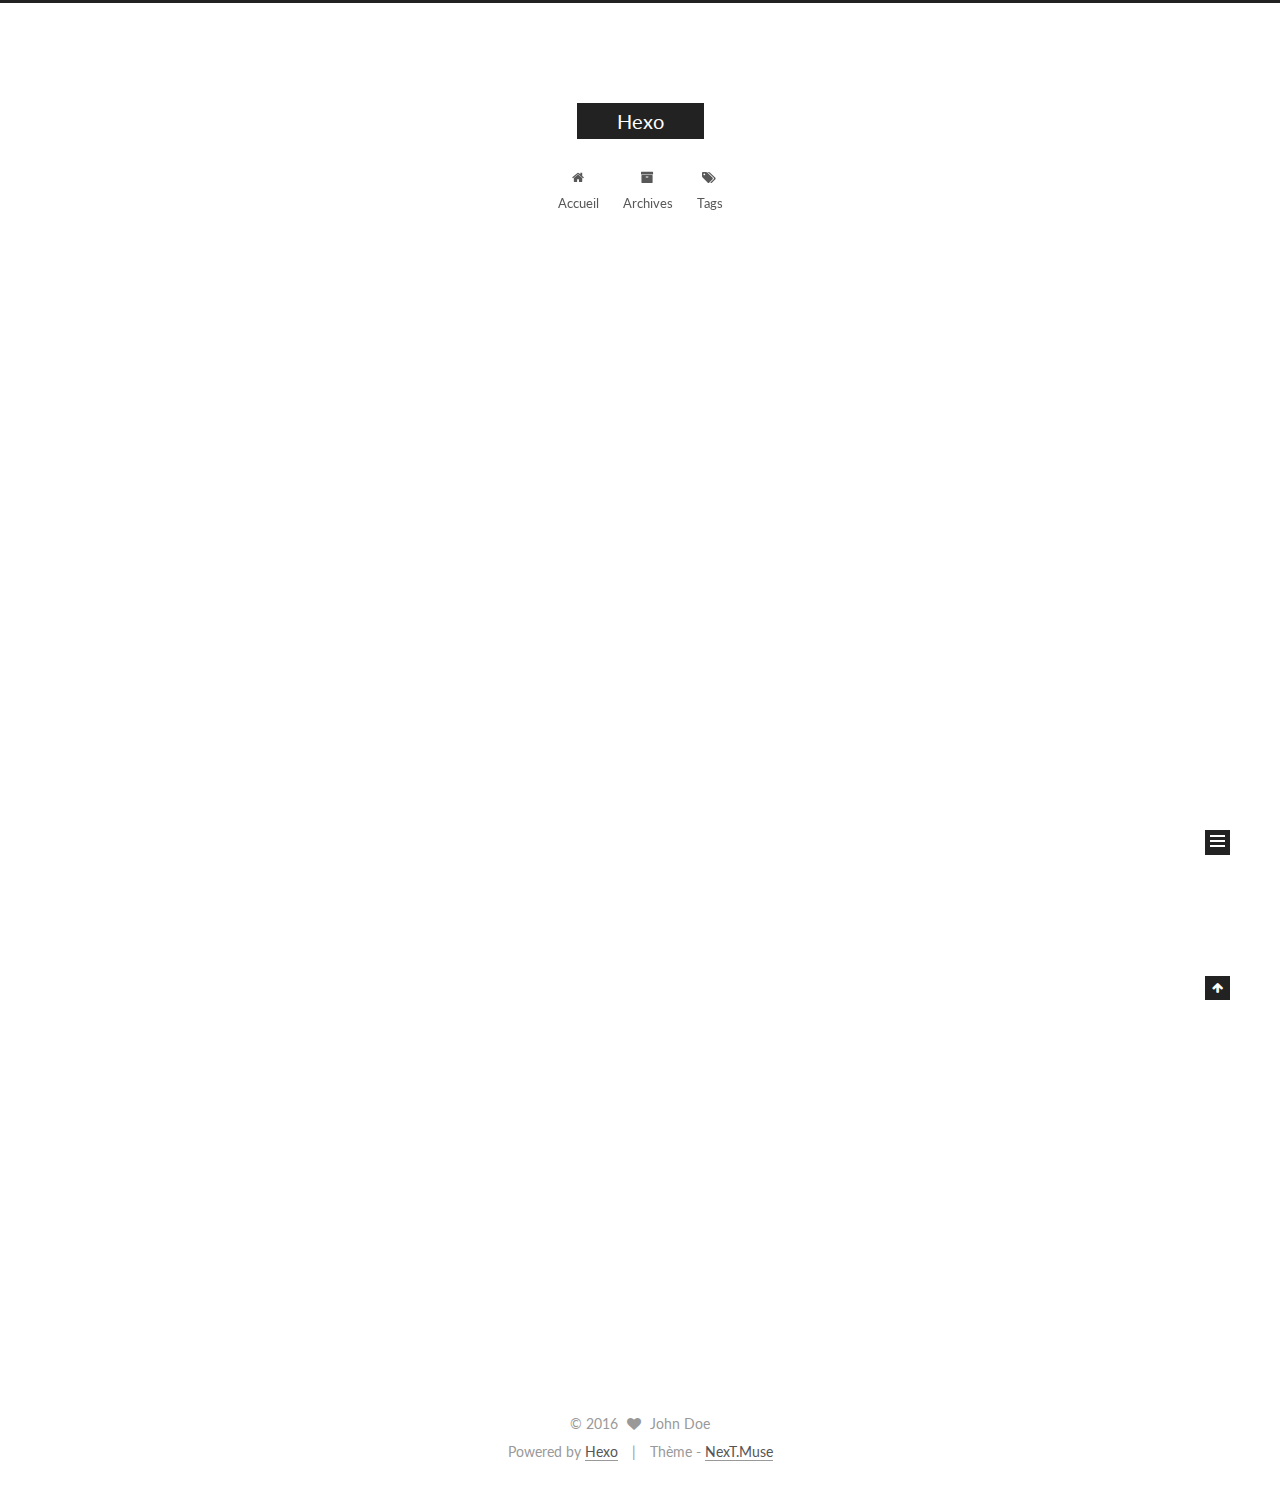
==== commit ca4f1e24: "Site updated: 2016-10-08 13:40:51" ====
--- a/index.html
+++ b/index.html
@@ -172,7 +172,7 @@
             
               <i class="menu-item-icon fa fa-fw fa-home"></i> <br />
             
-            Startseite
+            Accueil
           </a>
         </li>
       
@@ -182,7 +182,7 @@
             
               <i class="menu-item-icon fa fa-fw fa-archive"></i> <br />
             
-            Archiv
+            Archives
           </a>
         </li>
       
@@ -248,7 +248,7 @@
             <span class="post-meta-item-icon">
               <i class="fa fa-calendar-o"></i>
             </span>
-            <span class="post-meta-item-text">Veröffentlicht am</span>
+            <span class="post-meta-item-text">Posté le</span>
             <time itemprop="dateCreated" datetime="2016-10-08T11:56:26+08:00" content="2016-10-08">
               2016-10-08
             </time>
@@ -358,7 +358,7 @@
           <div class="site-state-item site-state-posts">
             <a href="/archives">
               <span class="site-state-item-count">1</span>
-              <span class="site-state-item-name">Artikel</span>
+              <span class="site-state-item-name">articles</span>
             </a>
           </div>
 
@@ -405,11 +405,11 @@
 </div>
 
 <div class="powered-by">
-  Erstellt mit  <a class="theme-link" href="https://hexo.io">Hexo</a>
+  Powered by <a class="theme-link" href="https://hexo.io">Hexo</a>
 </div>
 
 <div class="theme-info">
-  Theme -
+  Thème -
   <a class="theme-link" href="https://github.com/iissnan/hexo-theme-next">
     NexT.Muse
   </a>
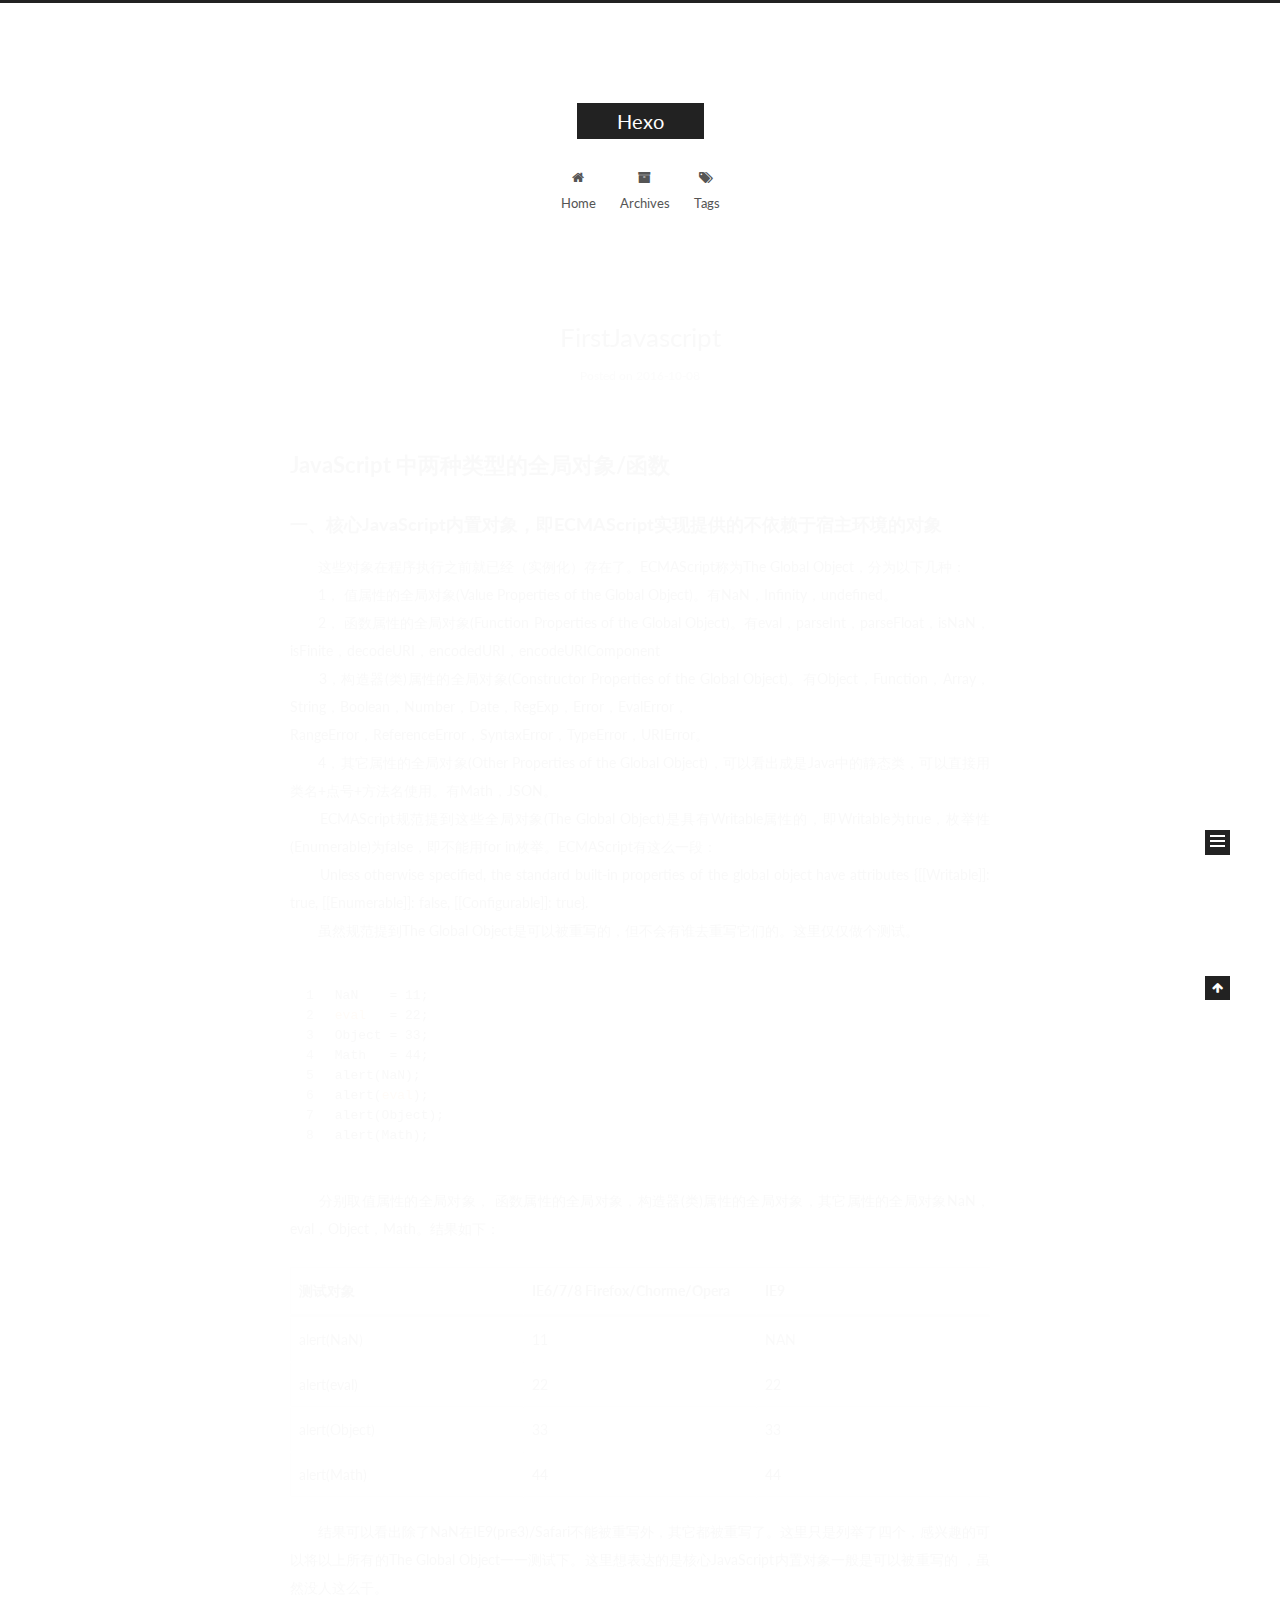
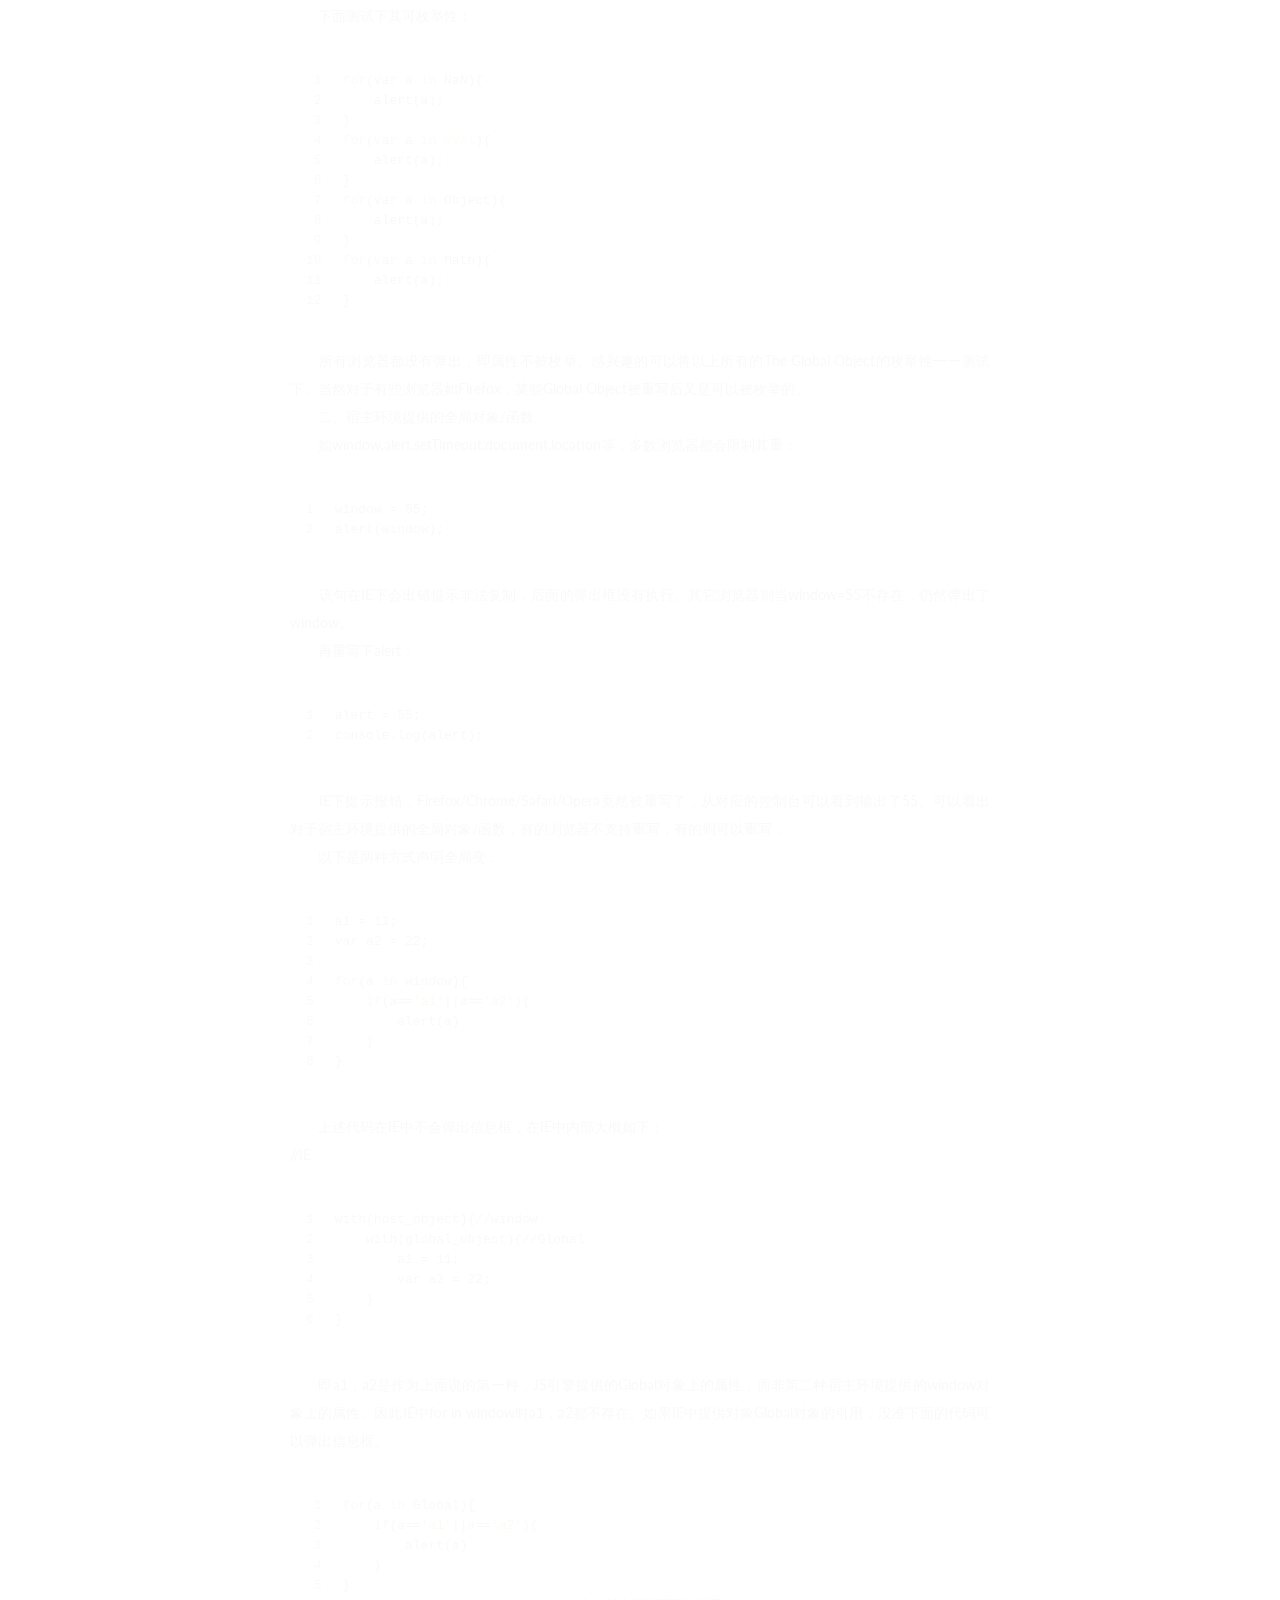
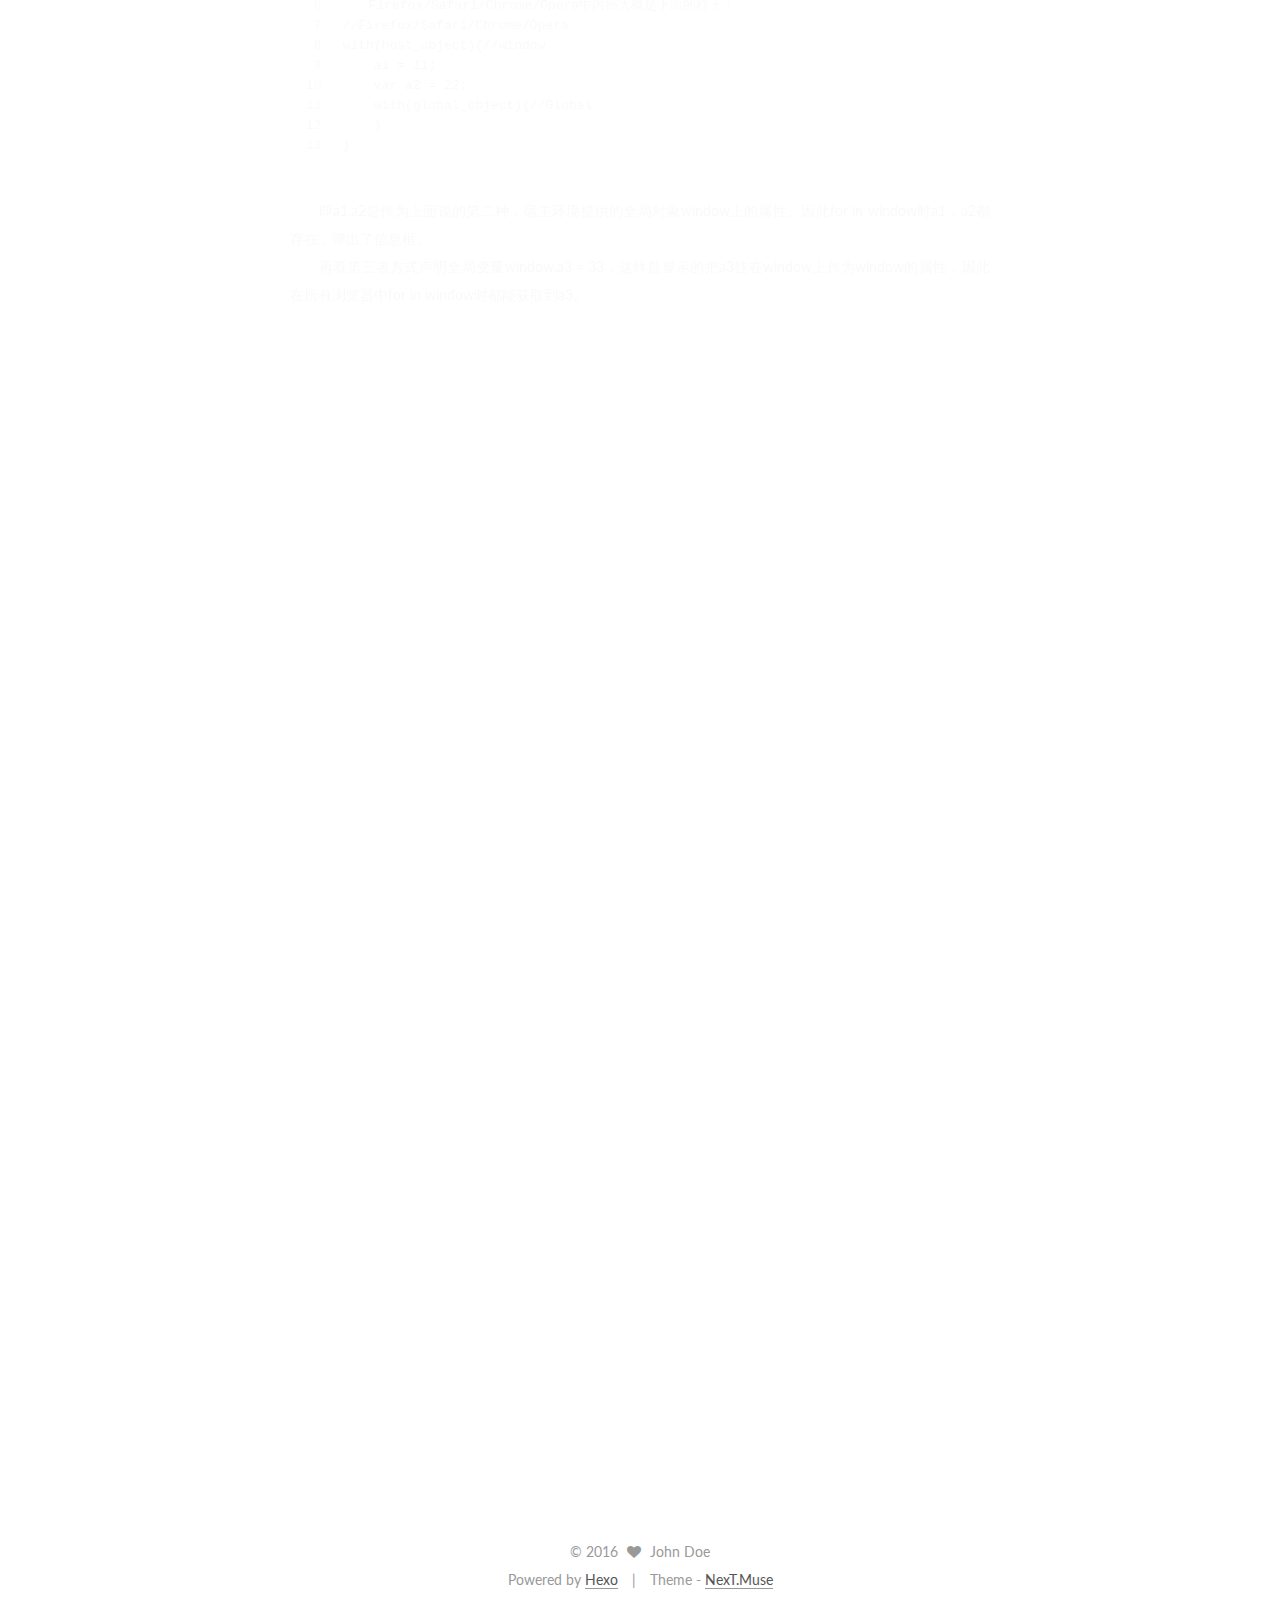
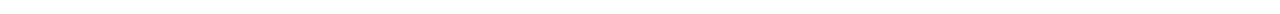
==== commit c0ec8815: "Site updated: 2016-10-08 15:06:34" ====
--- a/index.html
+++ b/index.html
@@ -172,7 +172,7 @@
             
               <i class="menu-item-icon fa fa-fw fa-home"></i> <br />
             
-            Accueil
+            Home
           </a>
         </li>
       
@@ -213,6 +213,140 @@
           <div id="content" class="content">
             
   <section id="posts" class="posts-expand">
+    
+      
+
+  
+  
+
+  
+  
+  
+
+  <article class="post post-type-normal " itemscope itemtype="http://schema.org/Article">
+
+    
+      <header class="post-header">
+
+        
+        
+          <h1 class="post-title" itemprop="name headline">
+            
+            
+              
+                
+                <a class="post-title-link" href="/2016/10/08/FirstJavascript/" itemprop="url">
+                  FirstJavascript
+                </a>
+              
+            
+          </h1>
+        
+
+        <div class="post-meta">
+          <span class="post-time">
+            <span class="post-meta-item-icon">
+              <i class="fa fa-calendar-o"></i>
+            </span>
+            <span class="post-meta-item-text">Posted on</span>
+            <time itemprop="dateCreated" datetime="2016-10-08T13:46:25+08:00" content="2016-10-08">
+              2016-10-08
+            </time>
+          </span>
+
+          
+
+          
+            
+          
+
+          
+
+          
+          
+
+          
+        </div>
+      </header>
+    
+
+
+    <div class="post-body" itemprop="articleBody">
+
+      
+      
+
+      
+        
+          
+            <h1 id="JavaScript-中两种类型的全局对象-函数"><a href="#JavaScript-中两种类型的全局对象-函数" class="headerlink" title="JavaScript 中两种类型的全局对象/函数"></a>JavaScript 中两种类型的全局对象/函数</h1><h3 id="一、核心JavaScript内置对象，即ECMAScript实现提供的不依赖于宿主环境的对象"><a href="#一、核心JavaScript内置对象，即ECMAScript实现提供的不依赖于宿主环境的对象" class="headerlink" title="一、核心JavaScript内置对象，即ECMAScript实现提供的不依赖于宿主环境的对象"></a>一、核心JavaScript内置对象，即ECMAScript实现提供的不依赖于宿主环境的对象</h3><p>　　这些对象在程序执行之前就已经（实例化）存在了。ECMAScript称为The Global Object，分为以下几种：<br>　　1， 值属性的全局对象(Value Properties of the Global Object)。有NaN，Infinity，undefined。<br>　　2， 函数属性的全局对象(Function Properties of the Global Object)。有eval，parseInt，parseFloat，isNaN，isFinite，decodeURI，encodedURI，encodeURIComponent<br>　　3，构造器(类)属性的全局对象(Constructor Properties of the Global Object)。有Object，Function，Array，String，Boolean，Number，Date，RegExp，Error，EvalError，<br>RangeError，ReferenceError，SyntaxError，TypeError，URIError。<br>　　4，其它属性的全局对象(Other Properties of the Global Object)，可以看出成是Java中的静态类，可以直接用类名+点号+方法名使用。有Math，JSON。<br>　　ECMAScript规范提到这些全局对象(The Global Object)是具有Writable属性的，即Writable为true，枚举性(Enumerable)为false，即不能用for in枚举。ECMAScript有这么一段：<br>　　Unless otherwise specified, the standard built-in properties of the global object have attributes {[[Writable]]: true, [[Enumerable]]: false, [[Configurable]]: true}.<br>　　虽然规范提到The Global Object是可以被重写的，但不会有谁去重写它们的。这里仅仅做个测试。<br> <figure class="highlight bash"><table><tr><td class="gutter"><pre><div class="line">1</div><div class="line">2</div><div class="line">3</div><div class="line">4</div><div class="line">5</div><div class="line">6</div><div class="line">7</div><div class="line">8</div></pre></td><td class="code"><pre><div class="line">NaN    = 11;</div><div class="line"><span class="built_in">eval</span>   = 22;</div><div class="line">Object = 33;</div><div class="line">Math   = 44;</div><div class="line">alert(NaN);</div><div class="line">alert(<span class="built_in">eval</span>);</div><div class="line">alert(Object);</div><div class="line">alert(Math);</div></pre></td></tr></table></figure></p>
+<p>　　分别取值属性的全局对象， 函数属性的全局对象，构造器(类)属性的全局对象，其它属性的全局对象NaN，eval，Object，Math。结果如下：</p>
+<table>
+<thead>
+<tr>
+<th>测试对象</th>
+<th>IE6/7/8 Firefox/Chorme/Opera</th>
+<th>IE9</th>
+</tr>
+</thead>
+<tbody>
+<tr>
+<td>alert(NaN)</td>
+<td>11</td>
+<td>NAN</td>
+</tr>
+<tr>
+<td>alert(eval)</td>
+<td>22</td>
+<td>22</td>
+</tr>
+<tr>
+<td>alert(Object)</td>
+<td>33</td>
+<td>33</td>
+</tr>
+<tr>
+<td>alert(Math)</td>
+<td>44</td>
+<td>44</td>
+</tr>
+</tbody>
+</table>
+<p>　　结果可以看出除了NaN在IE9(pre3)/Safari不能被重写外，其它都被重写了。这里只是列举了四个，感兴趣的可以将以上所有的The Global Object一一测试下。这里想表达的是核心JavaScript内置对象一般是可以被重写的 ，虽然没人这么干。<br>　　下面测试下其可枚举性：</p>
+ <figure class="highlight bash"><table><tr><td class="gutter"><pre><div class="line">1</div><div class="line">2</div><div class="line">3</div><div class="line">4</div><div class="line">5</div><div class="line">6</div><div class="line">7</div><div class="line">8</div><div class="line">9</div><div class="line">10</div><div class="line">11</div><div class="line">12</div></pre></td><td class="code"><pre><div class="line"><span class="keyword">for</span>(var a <span class="keyword">in</span> NaN)&#123;</div><div class="line">    alert(a);</div><div class="line">&#125;</div><div class="line"><span class="keyword">for</span>(var a <span class="keyword">in</span> <span class="built_in">eval</span>)&#123;</div><div class="line">    alert(a);</div><div class="line">&#125;</div><div class="line"><span class="keyword">for</span>(var a <span class="keyword">in</span> Object)&#123;</div><div class="line">    alert(a);</div><div class="line">&#125;</div><div class="line"><span class="keyword">for</span>(var a <span class="keyword">in</span> Math)&#123;</div><div class="line">    alert(a);</div><div class="line">&#125;</div></pre></td></tr></table></figure>
+<p>　　所有浏览器都没有弹出，即属性不被枚举。感兴趣的可以将以上所有的The Global Object的枚举性一一测试下。当然对于有些浏览器如Firefox，某些Global Object被重写后又是可以被枚举的。<br>　　二、宿主环境提供的全局对象/函数<br>　　如window,alert,setTimeout,document,location等，多数浏览器都会限制其重：<br> <figure class="highlight bash"><table><tr><td class="gutter"><pre><div class="line">1</div><div class="line">2</div></pre></td><td class="code"><pre><div class="line">window = 55;</div><div class="line">alert(window);</div></pre></td></tr></table></figure></p>
+<p>　　该句在IE下会出错提示非法复制，后面的弹出框没有执行。其它浏览器则当window=55不存在，仍然弹出了window。<br>　　再重写下alert：<br> <figure class="highlight bash"><table><tr><td class="gutter"><pre><div class="line">1</div><div class="line">2</div></pre></td><td class="code"><pre><div class="line">alert = 55;</div><div class="line">console.log(alert);</div></pre></td></tr></table></figure></p>
+<p>　　IE下提示报错，Firefox/Chrome/Safari/Opera竟然被重写了，从对应的控制台可以看到输出了55。可以看出对于宿主环境提供的全局对象/函数，有的浏览器不支持重写，有的则可以重写 。<br>　　以下是两种方式声明全局变：<br> <figure class="highlight bash"><table><tr><td class="gutter"><pre><div class="line">1</div><div class="line">2</div><div class="line">3</div><div class="line">4</div><div class="line">5</div><div class="line">6</div><div class="line">7</div><div class="line">8</div></pre></td><td class="code"><pre><div class="line">a1 = 11;</div><div class="line">var a2 = 22;</div><div class="line"></div><div class="line"><span class="keyword">for</span>(a <span class="keyword">in</span> window)&#123;</div><div class="line">    <span class="keyword">if</span>(a==<span class="string">'a1'</span>||a==<span class="string">'a2'</span>)&#123;</div><div class="line">        alert(a)</div><div class="line">    &#125;</div><div class="line">&#125;</div></pre></td></tr></table></figure></p>
+<p>　　上述代码在IE中不会弹出信息框，在IE中内部大概如下：<br>//IE<br> <figure class="highlight bash"><table><tr><td class="gutter"><pre><div class="line">1</div><div class="line">2</div><div class="line">3</div><div class="line">4</div><div class="line">5</div><div class="line">6</div></pre></td><td class="code"><pre><div class="line">with(host_object)&#123;//window</div><div class="line">    with(global_object)&#123;//Global</div><div class="line">        a1 = 11;</div><div class="line">        var a2 = 22;</div><div class="line">    &#125;    </div><div class="line">&#125;</div></pre></td></tr></table></figure></p>
+<p>　　即a1，a2是作为上面说的第一种，JS引擎提供的Global对象上的属性，而非第二种宿主环境提供的window对象上的属性。因此IE中for in window时a1，a2都不存在。如果IE中提供对象Global对象的引用，没准下面的代码可以弹出信息框。<br> <figure class="highlight bash"><table><tr><td class="gutter"><pre><div class="line">1</div><div class="line">2</div><div class="line">3</div><div class="line">4</div><div class="line">5</div><div class="line">6</div><div class="line">7</div><div class="line">8</div><div class="line">9</div><div class="line">10</div><div class="line">11</div><div class="line">12</div><div class="line">13</div></pre></td><td class="code"><pre><div class="line"><span class="keyword">for</span>(a <span class="keyword">in</span> Global)&#123;</div><div class="line">    <span class="keyword">if</span>(a==<span class="string">'a1'</span>||a==<span class="string">'a2'</span>)&#123;</div><div class="line">        alert(a)</div><div class="line">    &#125;</div><div class="line">&#125;</div><div class="line">　　Firefox/Safari/Chrome/Opera中内部大概是下面的样子：</div><div class="line">//Firefox/Safari/Chrome/Opera</div><div class="line">with(host_object)&#123;//window</div><div class="line">    a1 = 11;</div><div class="line">    var a2 = 22;</div><div class="line">    with(global_object)&#123;//Global</div><div class="line">    &#125;    </div><div class="line">&#125;</div></pre></td></tr></table></figure></p>
+<p>　　即a1,a2是作为上面说的第二种，宿主环境提供的全局对象window上的属性。因此for in window时a1，a2都存在，弹出了信息框。<br>　　再看第三者方式声明全局变量window.a3 = 33，这样是显示的把a3挂在window上作为window的属性，因此在所有浏览器中for in window时都能获取到a3。</p>
+
+          
+        
+      
+    </div>
+
+    <div>
+      
+    </div>
+
+    <div>
+      
+    </div>
+
+    <footer class="post-footer">
+      
+
+      
+
+      
+      
+        <div class="post-eof"></div>
+      
+    </footer>
+  </article>
+
+
     
       
 
@@ -248,7 +382,7 @@
             <span class="post-meta-item-icon">
               <i class="fa fa-calendar-o"></i>
             </span>
-            <span class="post-meta-item-text">Posté le</span>
+            <span class="post-meta-item-text">Posted on</span>
             <time itemprop="dateCreated" datetime="2016-10-08T11:56:26+08:00" content="2016-10-08">
               2016-10-08
             </time>
@@ -357,8 +491,8 @@
         <nav class="site-state motion-element">
           <div class="site-state-item site-state-posts">
             <a href="/archives">
-              <span class="site-state-item-count">1</span>
-              <span class="site-state-item-name">articles</span>
+              <span class="site-state-item-count">2</span>
+              <span class="site-state-item-name">posts</span>
             </a>
           </div>
 
@@ -409,7 +543,7 @@
 </div>
 
 <div class="theme-info">
-  Thème -
+  Theme -
   <a class="theme-link" href="https://github.com/iissnan/hexo-theme-next">
     NexT.Muse
   </a>
--- a/css/main.css
+++ b/css/main.css
@@ -1548,7 +1548,7 @@
   width: 4px;
   height: 4px;
   border-radius: 50%;
-  background: #d08aff;
+  background: #dabf26;
 }
 .links-of-blogroll {
   font-size: 13px;
